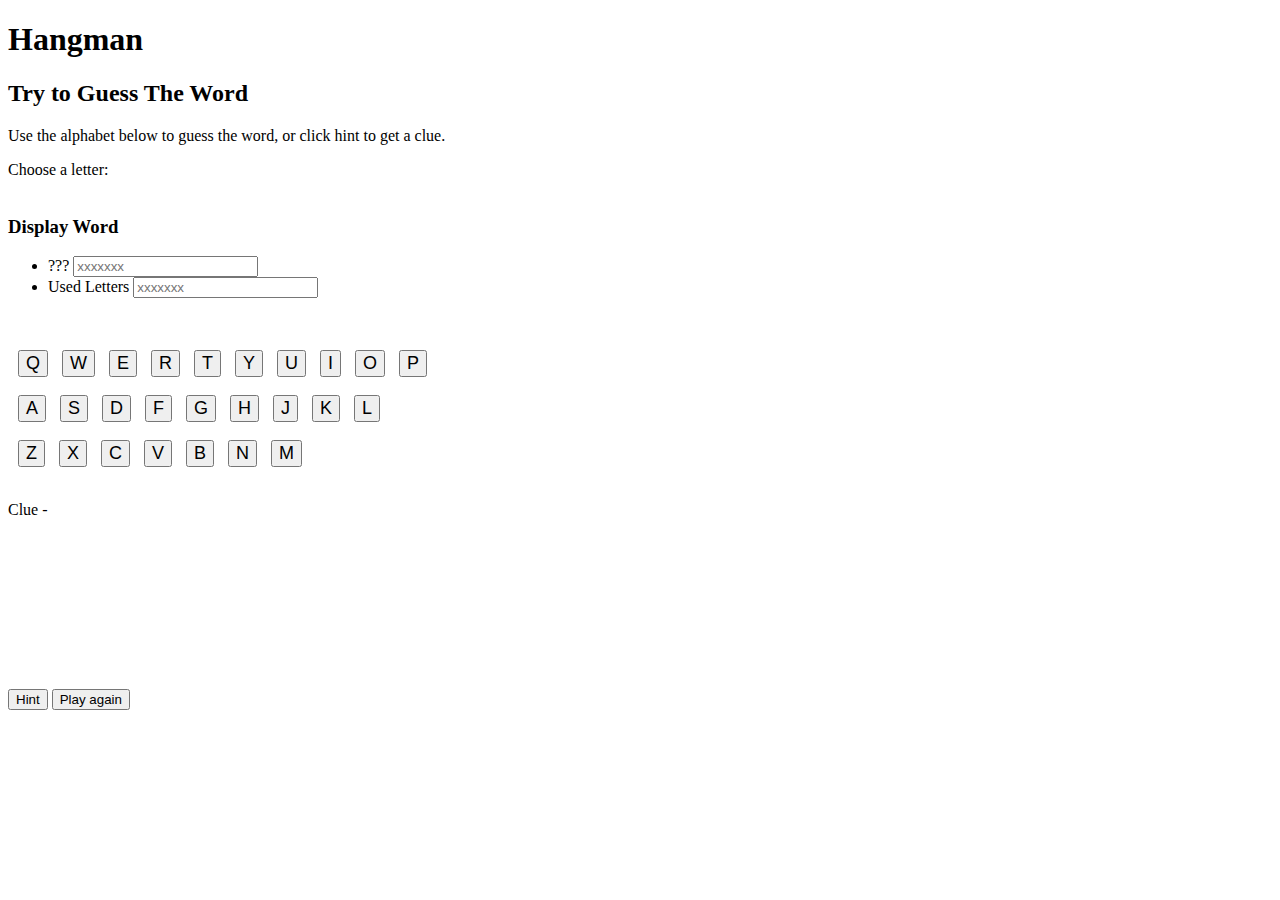
==== index.html @ a932e2fb "saving hangman first draft" ====
<!DOCTYPE html>
<html>
<head>
	<title>Hangman</title>
</head>
<body>

	<div class="wrapper">
   <h1>Hangman</h1>
    <h2>Try to Guess The Word</h2>
    <p>Use the alphabet below to guess the word, or click hint to get a clue. </p>
</div>
<div class="wrapper">
    <div id="buttons">

	<p><label>Choose a letter:</label>
		<br>
		<br>

	<div form Id="main-container" class="container">
		<section class = "main section">
			<h3>Display Word</h3>
		<form id="display-box">
			<ul>
				<li>
					<label for ="Game Word">???</label>
					<Input type="text" name="Game Word" placeholder="xxxxxxx">   
				</li>


				<li>
					<label for ="used letters">Used Letters</label>
					<Input type="text" name="used letters" placeholder="xxxxxxx"> 
				</li> 
			</ul>


		 
		<br>
		<br>
		<a href="javascript:selectLetter('Q');"><input type="button" style="cursor:pointer; margin-left: 10px; font-size:18px;" value="Q"></a>
		<a href="javascript:selectLetter('W');"><input type="button" style="cursor:pointer; margin-left: 10px; font-size:18px;" value="W"></a>
		<a href="javascript:selectLetter('E');"><input type="button" style="cursor:pointer; margin-left: 10px; font-size:18px;" value="E"></a>
		<a href="javascript:selectLetter('R');"><input type="button" style="cursor:pointer; margin-left: 10px; font-size:18px;" value="R"></a>
		<a href="javascript:selectLetter('T');"><input type="button" style="cursor:pointer; margin-left: 10px; font-size:18px;" value="T"></a>
		<a href="javascript:selectLetter('Y');"><input type="button" style="cursor:pointer; margin-left: 10px; font-size:18px;" value="Y"></a>
		<a href="javascript:selectLetter('U');"><input type="button" style="cursor:pointer; margin-left: 10px; font-size:18px;" value="U"></a>
		<a href="javascript:selectLetter('I');"><input type="button" style="cursor:pointer; margin-left: 10px; font-size:18px;" value="I"></a>
		<a href="javascript:selectLetter('O');"><input type="button" style="cursor:pointer; margin-left: 10px; font-size:18px;" value="O"></a>
		<a href="javascript:selectLetter('P');"><input type="button" style="cursor:pointer; margin-left: 10px; font-size:18px;" 
		value="P"></a>
		<br />
		<br />
		<a href="javascript:selectLetter('A');"><input type="button" style="cursor:pointer; margin-left: 10px; font-size:18px;" value="A"></a>
		<a href="javascript:selectLetter('S');"><input type="button" style="cursor:pointer; margin-left: 10px; font-size:18px;" value="S"></a>
		<a href="javascript:selectLetter('D');"><input type="button" style="cursor:pointer; margin-left: 10px; font-size:18px;" value="D"></a>
		<a href="javascript:selectLetter('F');"><input type="button" style="cursor:pointer; margin-left: 10px; font-size:18px;" value="F"></a>
		<a href="javascript:selectLetter('G');"><input type="button" style="cursor:pointer; margin-left: 10px; font-size:18px;" value="G"></a>
		<a href="javascript:selectLetter('H');"><input type="button" style="cursor:pointer; margin-left: 10px; font-size:18px;" value="H"></a>
		<a href="javascript:selectLetter('J');"><input type="button" style="cursor:pointer; margin-left: 10px; font-size:18px;" value="J"></a>
		<a href="javascript:selectLetter('K');"><input type="button" style="cursor:pointer; margin-left: 10px; font-size:18px;" value="K"></a>
		<a href="javascript:selectLetter('L');"><input type="button" style="cursor:pointer; margin-left: 10px; font-size:18px;" value="L"></a>
		<br>
		<br>
		<a href="javascript:selectLetter('Z');"><input type="button" style="cursor:pointer; margin-left: 10px; font-size:18px;" value="Z"></a>
		<a href="javascript:selectLetter('X');"><input type="button" style="cursor:pointer; margin-left: 10px; font-size:18px;" value="X"></a>
		<a href="javascript:selectLetter('C');"><input type="button" style="cursor:pointer; margin-left: 10px; font-size:18px;" value="C"></a>
		<a href="javascript:selectLetter('V');"><input type="button" style="cursor:pointer; margin-left: 10px; font-size:18px;" value="V"></a>
		<a href="javascript:selectLetter('B');"><input type="button" style="cursor:pointer; margin-left: 10px; font-size:18px;" value="B"></a>
		<a href="javascript:selectLetter('N');"><input type="button" style="cursor:pointer; margin-left: 10px; font-size:18px;" value="N"></a>
		<a href="javascript:selectLetter('M');"><input type="button" style="cursor:pointer; margin-left: 10px; font-size:18px;" value="M"></a>
		 <br>
		 <br>
	</p>



    </div>  
    <p id="catagoryName"></p>
    <div id="hold">
    </div>
    <p id="mylives"></p>
    <p id="clue">Clue -</p>  
     <canvas id="stickman">This Text will show if the Browser does NOT support HTML5 Canvas tag</canvas>
    <div class="container">
      <button id="hint">Hint</button>
      <button id="reset">Play again</button>
    </div>
</div>

	

</body>
</html>
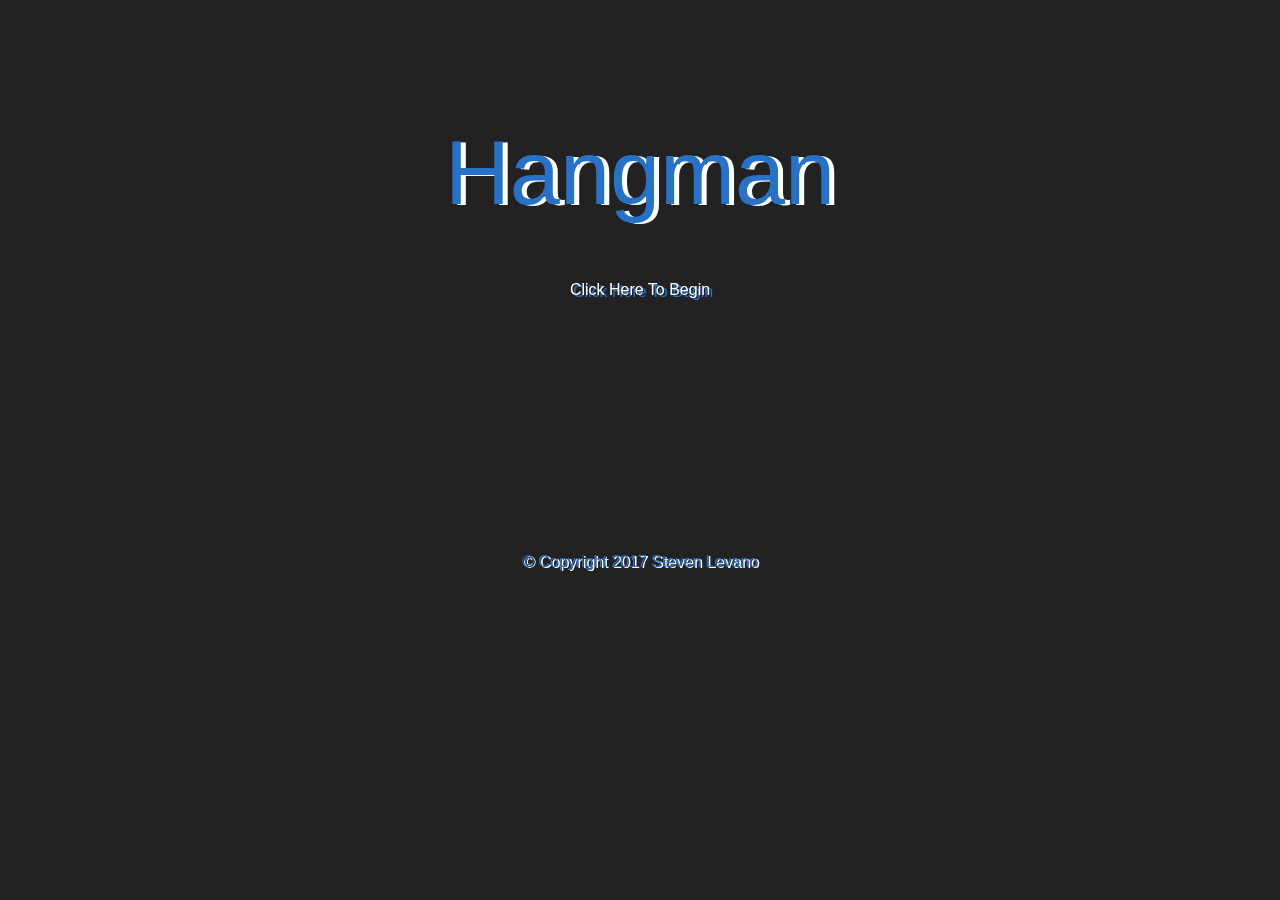
==== commit f9a3e5fe: "updated file name from hangman to index" ====
--- a/index.html
+++ b/index.html
@@ -2,93 +2,36 @@
 <html>
 <head>
 	<title>Hangman</title>
-</head>
-<body>
+	<link rel="stylesheet" type="text/css" href="assets/css/reset.css">
+	<link href="assets/css/style.css" type="text/css" rel="stylesheet">
 
-	<div class="wrapper">
-   <h1>Hangman</h1>
-    <h2>Try to Guess The Word</h2>
-    <p>Use the alphabet below to guess the word, or click hint to get a clue. </p>
-</div>
-<div class="wrapper">
-    <div id="buttons">
-
-	<p><label>Choose a letter:</label>
-		<br>
-		<br>
-
-	<div form Id="main-container" class="container">
-		<section class = "main section">
-			<h3>Display Word</h3>
-		<form id="display-box">
-			<ul>
-				<li>
-					<label for ="Game Word">???</label>
-					<Input type="text" name="Game Word" placeholder="xxxxxxx">   
-				</li>
-
-
-				<li>
-					<label for ="used letters">Used Letters</label>
-					<Input type="text" name="used letters" placeholder="xxxxxxx"> 
-				</li> 
-			</ul>
-
-
-		 
-		<br>
-		<br>
-		<a href="javascript:selectLetter('Q');"><input type="button" style="cursor:pointer; margin-left: 10px; font-size:18px;" value="Q"></a>
-		<a href="javascript:selectLetter('W');"><input type="button" style="cursor:pointer; margin-left: 10px; font-size:18px;" value="W"></a>
-		<a href="javascript:selectLetter('E');"><input type="button" style="cursor:pointer; margin-left: 10px; font-size:18px;" value="E"></a>
-		<a href="javascript:selectLetter('R');"><input type="button" style="cursor:pointer; margin-left: 10px; font-size:18px;" value="R"></a>
-		<a href="javascript:selectLetter('T');"><input type="button" style="cursor:pointer; margin-left: 10px; font-size:18px;" value="T"></a>
-		<a href="javascript:selectLetter('Y');"><input type="button" style="cursor:pointer; margin-left: 10px; font-size:18px;" value="Y"></a>
-		<a href="javascript:selectLetter('U');"><input type="button" style="cursor:pointer; margin-left: 10px; font-size:18px;" value="U"></a>
-		<a href="javascript:selectLetter('I');"><input type="button" style="cursor:pointer; margin-left: 10px; font-size:18px;" value="I"></a>
-		<a href="javascript:selectLetter('O');"><input type="button" style="cursor:pointer; margin-left: 10px; font-size:18px;" value="O"></a>
-		<a href="javascript:selectLetter('P');"><input type="button" style="cursor:pointer; margin-left: 10px; font-size:18px;" 
-		value="P"></a>
-		<br />
-		<br />
-		<a href="javascript:selectLetter('A');"><input type="button" style="cursor:pointer; margin-left: 10px; font-size:18px;" value="A"></a>
-		<a href="javascript:selectLetter('S');"><input type="button" style="cursor:pointer; margin-left: 10px; font-size:18px;" value="S"></a>
-		<a href="javascript:selectLetter('D');"><input type="button" style="cursor:pointer; margin-left: 10px; font-size:18px;" value="D"></a>
-		<a href="javascript:selectLetter('F');"><input type="button" style="cursor:pointer; margin-left: 10px; font-size:18px;" value="F"></a>
-		<a href="javascript:selectLetter('G');"><input type="button" style="cursor:pointer; margin-left: 10px; font-size:18px;" value="G"></a>
-		<a href="javascript:selectLetter('H');"><input type="button" style="cursor:pointer; margin-left: 10px; font-size:18px;" value="H"></a>
-		<a href="javascript:selectLetter('J');"><input type="button" style="cursor:pointer; margin-left: 10px; font-size:18px;" value="J"></a>
-		<a href="javascript:selectLetter('K');"><input type="button" style="cursor:pointer; margin-left: 10px; font-size:18px;" value="K"></a>
-		<a href="javascript:selectLetter('L');"><input type="button" style="cursor:pointer; margin-left: 10px; font-size:18px;" value="L"></a>
-		<br>
-		<br>
-		<a href="javascript:selectLetter('Z');"><input type="button" style="cursor:pointer; margin-left: 10px; font-size:18px;" value="Z"></a>
-		<a href="javascript:selectLetter('X');"><input type="button" style="cursor:pointer; margin-left: 10px; font-size:18px;" value="X"></a>
-		<a href="javascript:selectLetter('C');"><input type="button" style="cursor:pointer; margin-left: 10px; font-size:18px;" value="C"></a>
-		<a href="javascript:selectLetter('V');"><input type="button" style="cursor:pointer; margin-left: 10px; font-size:18px;" value="V"></a>
-		<a href="javascript:selectLetter('B');"><input type="button" style="cursor:pointer; margin-left: 10px; font-size:18px;" value="B"></a>
-		<a href="javascript:selectLetter('N');"><input type="button" style="cursor:pointer; margin-left: 10px; font-size:18px;" value="N"></a>
-		<a href="javascript:selectLetter('M');"><input type="button" style="cursor:pointer; margin-left: 10px; font-size:18px;" value="M"></a>
-		 <br>
-		 <br>
-	</p>
+	<audio autoplay loop>
+	  
+	  <source src="music/01-donkey-kong-main-theme.mp3" type="audio/mpeg">
+	Your browser does not support the audio element.
+	</audio>
 
 
 
-    </div>  
-    <p id="catagoryName"></p>
-    <div id="hold">
-    </div>
-    <p id="mylives"></p>
-    <p id="clue">Clue -</p>  
-     <canvas id="stickman">This Text will show if the Browser does NOT support HTML5 Canvas tag</canvas>
-    <div class="container">
-      <button id="hint">Hint</button>
-      <button id="reset">Play again</button>
-    </div>
-</div>
+</head>
+<body>
+	<div id="container">
+		<div id="header">
+			<h1 id="first">Hangman</h1>
 
-	
+			<nav>
+				<a href="index2.html" id="start">Click Here To Begin</a> 
+			</nav>
+		</div>
+	</div>
 
 </body>
+	
+	<footer> 
+		<div class="container">
+			&copy; Copyright 2017 Steven Levano
+		</div>
+	</footer>
+
+
 </html>--- a/assets/css/style.css
+++ b/assets/css/style.css
@@ -0,0 +1,68 @@
+*	 {
+	box-sizing: border-box;
+}
+
+/*@font-face to load 8bit font*/
+@font-face {
+font-family: "pressstart2p";
+src: url("../fonts/pressstart2p.ttf") format('truetype');
+
+} 
+
+/* Start Screen*/
+body {
+	font-family: "pressstart2p", Arial, sans-serif;
+    background-color: #222222;
+    color: #2672c8;
+    text-shadow: 5px 1px #ffffff;
+    text-align: center;
+    padding-top: 10%;
+    width: 100%;
+    max-width: 1380px;
+    position:fixed;
+    top:0px;
+    bottom:0px;
+    left:0px;
+    right:0px;
+}
+    
+audio {
+	text-decoration: none:;
+}
+ 
+#first { 
+font-family: "pressstart2p", Arial, sans-serif;
+font-size: 90px
+
+ }
+
+ nav {
+    padding-top: 5%
+}
+
+ a {
+ 	color: #ffffff;
+ 	text-decoration: none;
+ 	margin: 0 0 30px 0;
+    text-shadow: 3px 2px #2672c8;
+
+ }
+
+ a: hover {
+    color: green;
+
+ }
+
+
+
+ footer {
+	color: #2672c8 ;
+    text-shadow: 2px 0.8px #ffffff;
+	margin: 0 auto;
+	clear: both;
+	margin-bottom: 20%;
+	padding: 20%;
+	  
+	 
+		
+ }